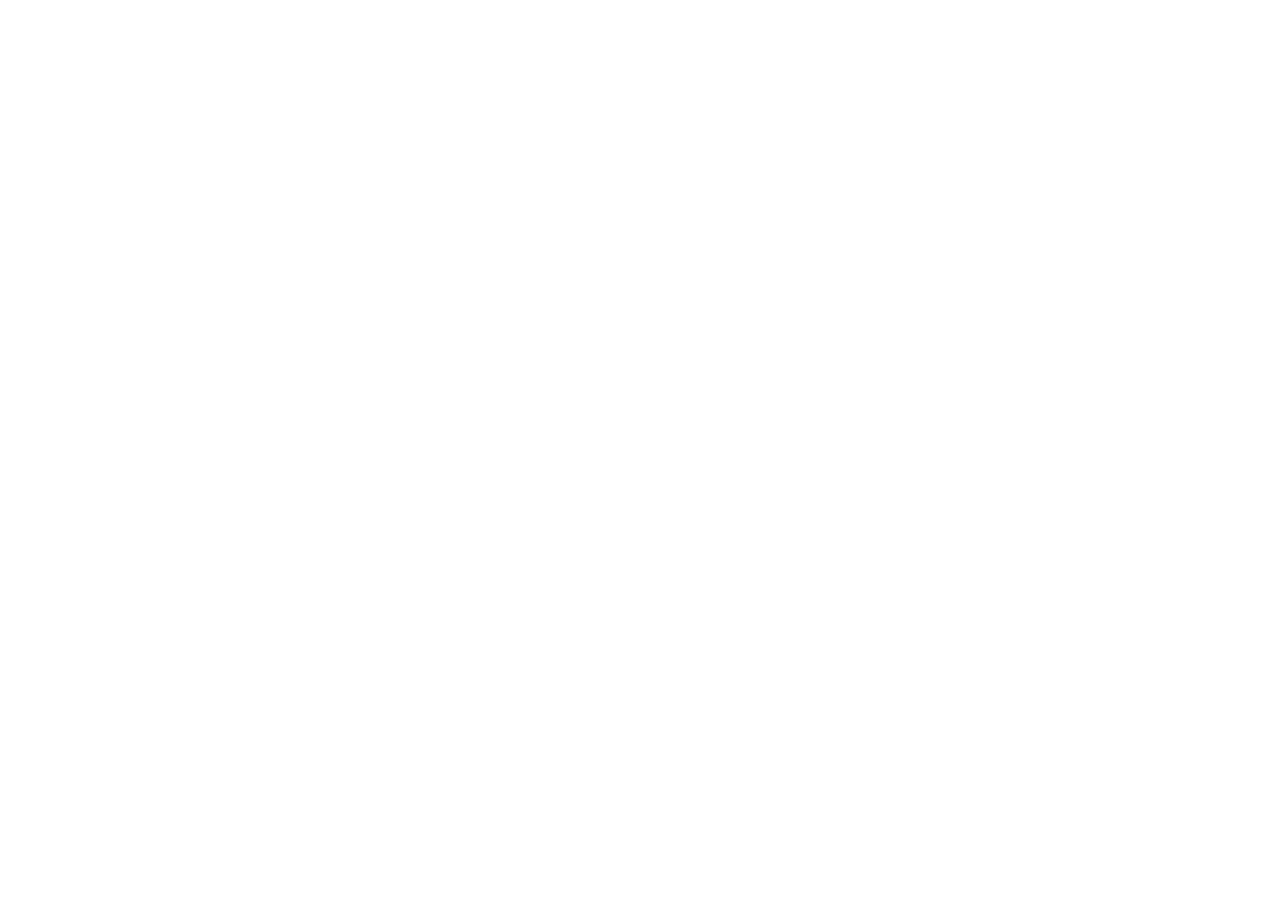
==== index.html @ eddff974 "nothing" ====
<!DOCTYPE html>
<html lang="en">
<head>
    <meta charset="UTF-8">
    <meta http-equiv="X-UA-Compatible" content="IE=edge">
    <meta name="viewport" content="width=device-width, initial-scale=1.0">
    <title>Document</title>
    <link rel="stylesheet" href="style.css">
</head>
    <body>
        <div>
            
        </div>
    </body>
</html>
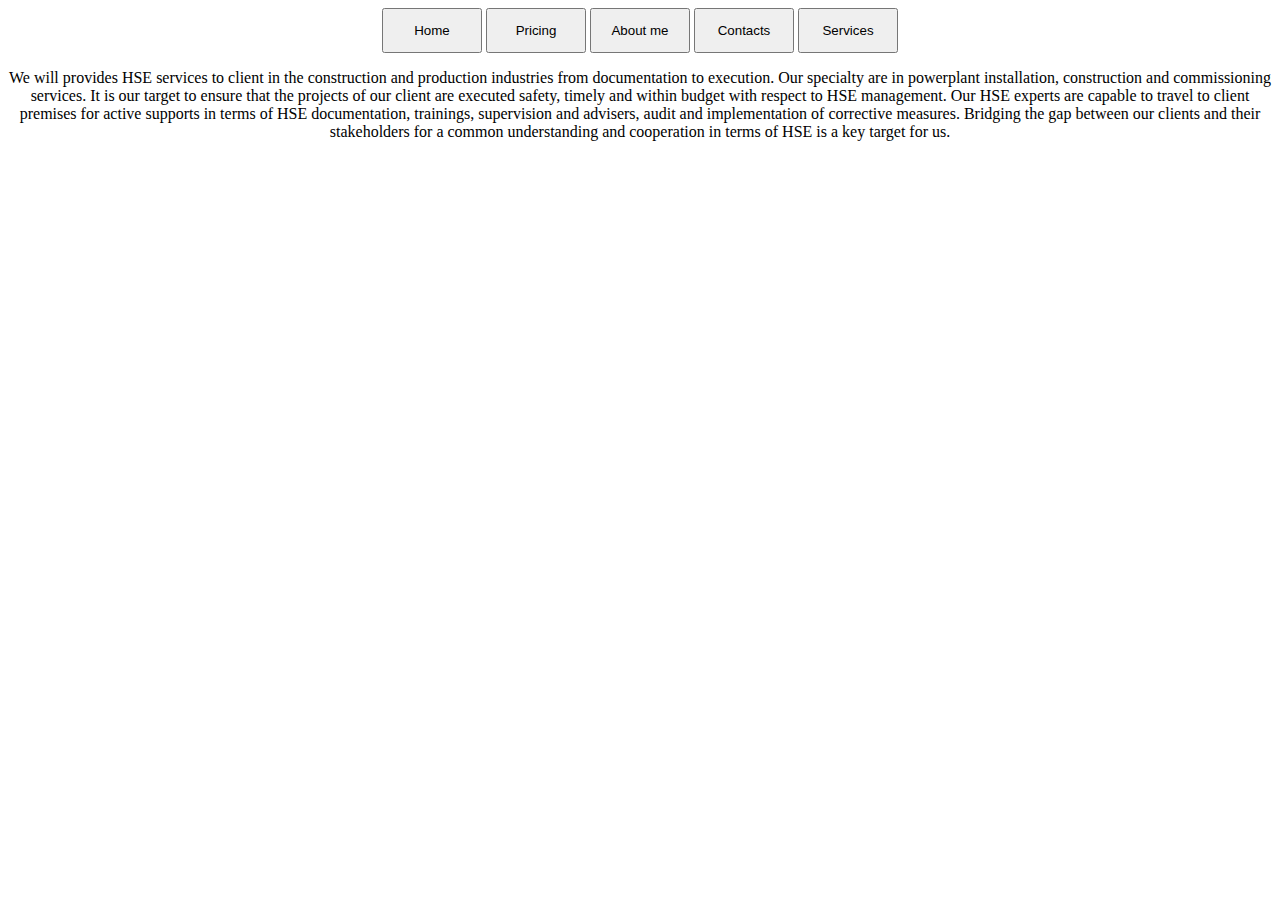
==== commit ef6224a4: "filler text" ====
--- a/index.html
+++ b/index.html
@@ -1,15 +1,27 @@
 <!DOCTYPE html>
 <html lang="en">
-<head>
-    <meta charset="UTF-8">
-    <meta http-equiv="X-UA-Compatible" content="IE=edge">
-    <meta name="viewport" content="width=device-width, initial-scale=1.0">
-    <title>Document</title>
-    <link rel="stylesheet" href="style.css">
-</head>
+    <head>
+        <meta charset="UTF-8">
+        <meta http-equiv="X-UA-Compatible" content="IE=edge">
+        <meta name="viewport" content="width=device-width, initial-scale=1.0">
+        <title>Home</title>
+        <link rel="stylesheet" href="style.css">
+        <link rel="stylesheet" href="program.js">
+    </head>
     <body>
+        <div class="topButtons">
+            <a href="index.html"><button type="button">Home</button></a>
+            <a href="pricing.html"><button type="button">Pricing</button></a>
+            <a href="abtMe.html"><button type="button" >About me</button></a>
+            <a href="contacts.html"><button type="button">Contacts</button></a>
+            <a href="services.html"><button type="button">Services</button></a>
+        </div>
         <div>
-            
+            <p>
+                We will provides HSE services to client in the construction and production industries from documentation to execution. Our specialty are in powerplant installation, construction and commissioning services.  It is our target to ensure that the projects of our client are executed safety, timely and within budget with respect to HSE management.
+                Our HSE experts are capable to travel to client premises for active supports in terms of HSE documentation, trainings, supervision and advisers, audit and implementation of corrective measures.
+                Bridging the gap between our clients and their stakeholders for a common understanding and cooperation in terms of HSE is a key target for us.
+            </p>
         </div>
     </body>
 </html>--- a/style.css
+++ b/style.css
@@ -0,0 +1,13 @@
+div{
+    text-align: center;
+}
+div.topButtons a button{
+    width: 100px;
+    height: 45px ;
+    text-align: center;
+    left: 50%;
+    right: 50%;
+}
+h1{
+    text-align: center;
+}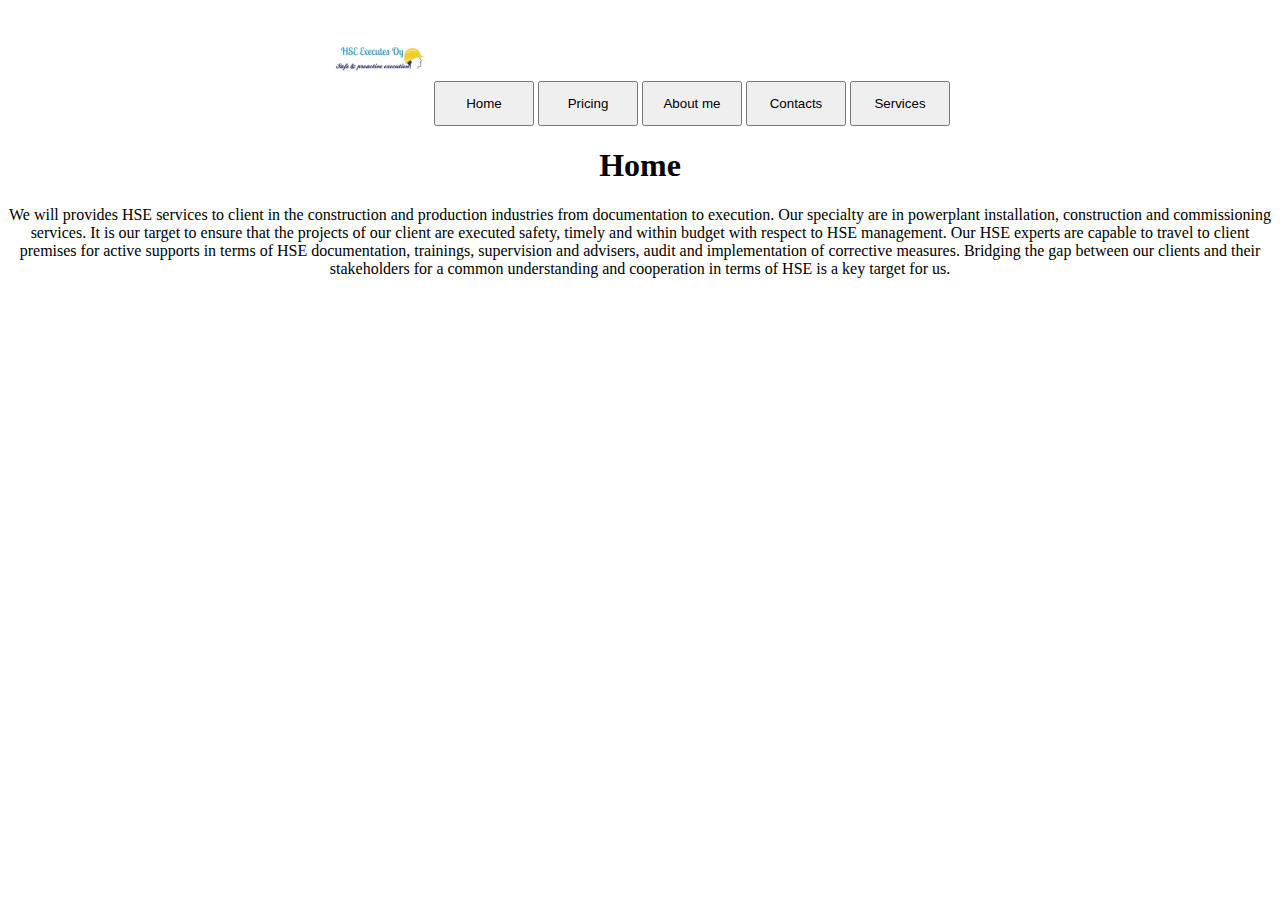
==== commit e9dd52b4: "Logo" ====
--- a/index.html
+++ b/index.html
@@ -9,7 +9,9 @@
         <link rel="stylesheet" href="program.js">
     </head>
     <body>
+        
         <div class="topButtons">
+            <img src="/images/HSE-Executes-logo.jpeg" alt="">
             <a href="index.html"><button type="button">Home</button></a>
             <a href="pricing.html"><button type="button">Pricing</button></a>
             <a href="abtMe.html"><button type="button" >About me</button></a>
@@ -17,6 +19,7 @@
             <a href="services.html"><button type="button">Services</button></a>
         </div>
         <div>
+            <h1>Home</h1>
             <p>
                 We will provides HSE services to client in the construction and production industries from documentation to execution. Our specialty are in powerplant installation, construction and commissioning services.  It is our target to ensure that the projects of our client are executed safety, timely and within budget with respect to HSE management.
                 Our HSE experts are capable to travel to client premises for active supports in terms of HSE documentation, trainings, supervision and advisers, audit and implementation of corrective measures.
--- a/style.css
+++ b/style.css
@@ -10,4 +10,8 @@
 }
 h1{
     text-align: center;
+}
+img{
+    width: 100px;
+    height: auto;
 }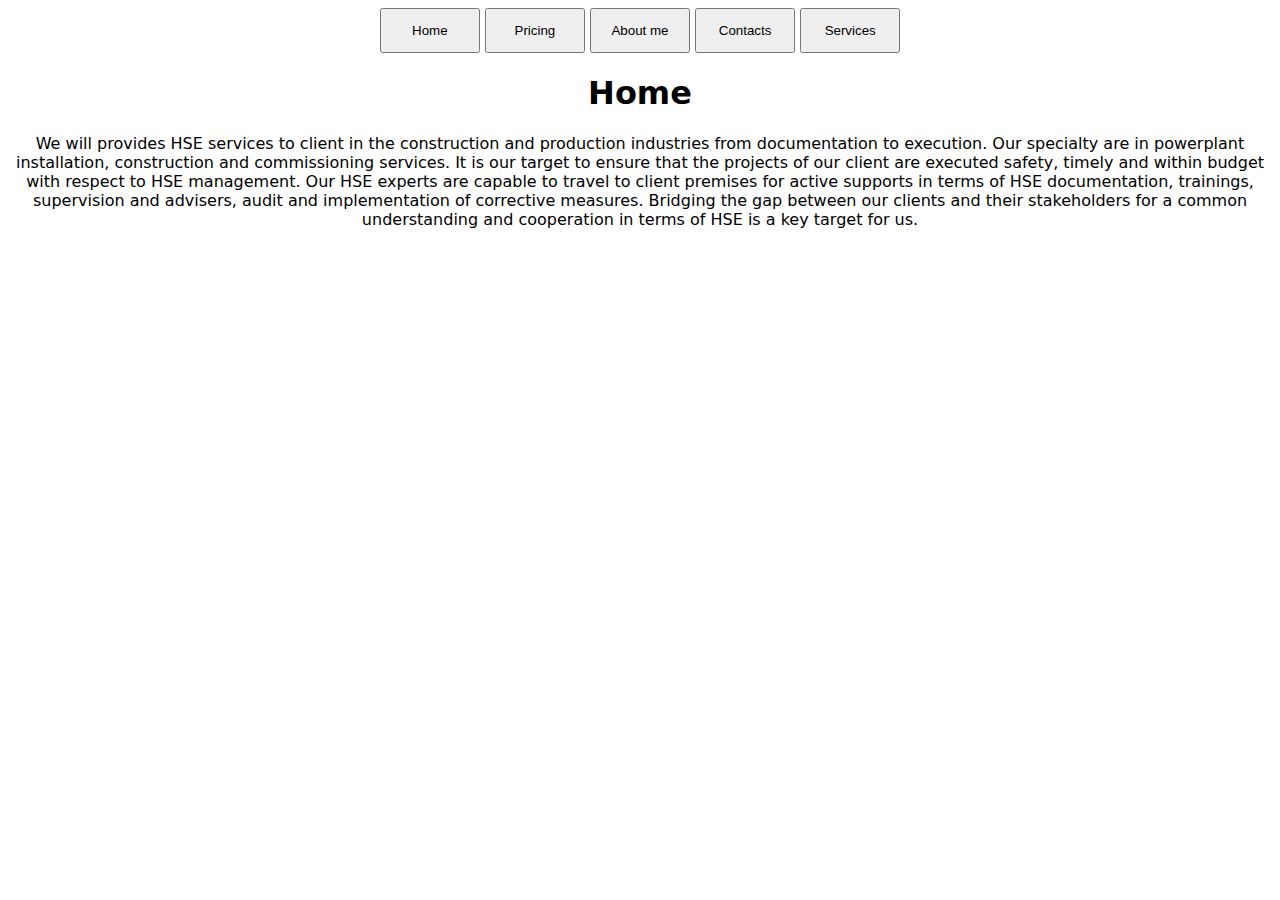
==== commit 9ead1e77: "nothing" ====
--- a/index.html
+++ b/index.html
@@ -8,10 +8,8 @@
         <link rel="stylesheet" href="style.css">
         <link rel="stylesheet" href="program.js">
     </head>
-    <body>
-        
+    <body> 
         <div class="topButtons">
-            <img src="/images/HSE-Executes-logo.jpeg" alt="">
             <a href="index.html"><button type="button">Home</button></a>
             <a href="pricing.html"><button type="button">Pricing</button></a>
             <a href="abtMe.html"><button type="button" >About me</button></a>
--- a/style.css
+++ b/style.css
@@ -1,3 +1,6 @@
+body{
+    font-family: system-ui, -apple-system, BlinkMacSystemFont, 'Segoe UI', Roboto, Oxygen, Ubuntu, Cantarell, 'Open Sans', 'Helvetica Neue', sans-serif;
+}
 div{
     text-align: center;
 }
@@ -12,6 +15,7 @@
     text-align: center;
 }
 img{
-    width: 100px;
-    height: auto;
+    width: 150px;
+    height: 50px;
+    margin-top: 25px;
 }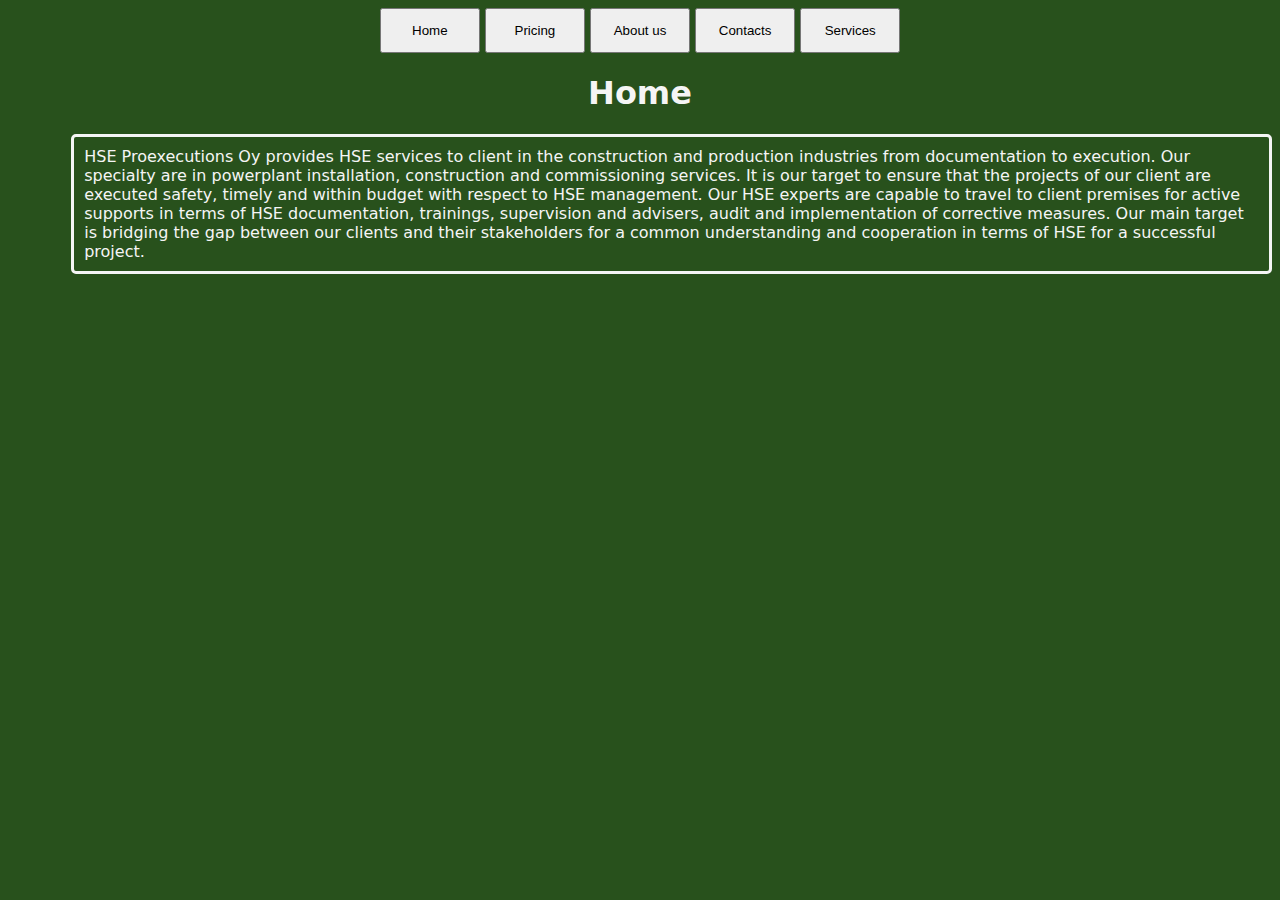
==== commit 8d4031b5: "txt fixes" ====
--- a/index.html
+++ b/index.html
@@ -12,17 +12,16 @@
         <div class="topButtons">
             <a href="index.html"><button type="button">Home</button></a>
             <a href="pricing.html"><button type="button">Pricing</button></a>
-            <a href="abtMe.html"><button type="button" >About me</button></a>
+            <a href="abtMe.html"><button type="button" >About us</button></a>
             <a href="contacts.html"><button type="button">Contacts</button></a>
             <a href="services.html"><button type="button">Services</button></a>
         </div>
         <div>
             <h1>Home</h1>
             <p>
-                We will provides HSE services to client in the construction and production industries from documentation to execution. Our specialty are in powerplant installation, construction and commissioning services.  It is our target to ensure that the projects of our client are executed safety, timely and within budget with respect to HSE management.
+                HSE Proexecutions Oy provides HSE services to client in the construction and production industries from documentation to execution. Our specialty are in powerplant installation, construction and commissioning services.  It is our target to ensure that the projects of our client are executed safety, timely and within budget with respect to HSE management.
                 Our HSE experts are capable to travel to client premises for active supports in terms of HSE documentation, trainings, supervision and advisers, audit and implementation of corrective measures.
-                Bridging the gap between our clients and their stakeholders for a common understanding and cooperation in terms of HSE is a key target for us.
-            </p>
+                Our main target is bridging the gap between our clients and their stakeholders for a common understanding and cooperation in terms of HSE for a successful project.           </p>
         </div>
     </body>
 </html>--- a/style.css
+++ b/style.css
@@ -1,5 +1,7 @@
 body{
     font-family: system-ui, -apple-system, BlinkMacSystemFont, 'Segoe UI', Roboto, Oxygen, Ubuntu, Cantarell, 'Open Sans', 'Helvetica Neue', sans-serif;
+    background-color: #28511c;
+    color: whitesmoke;
 }
 div{
     text-align: center;
@@ -14,8 +16,36 @@
 h1{
     text-align: center;
 }
-img{
-    width: 150px;
-    height: 50px;
-    margin-top: 25px;
+div.profileImg img{
+    text-align: center;
+    border-radius: 50%;
+    border-color: black;
+    border-style: solid;
+    left: 50%;
+    right: 50%;
+}
+#title{
+    text-align: center;
+    font-size: larger;
+}
+p#abtLew{
+    text-align: center;
+    width: 350px;
+    margin: 0 auto;
+    left: 50%;
+    right: 50%;
+}
+li{
+    text-align: left;
+    margin-left: 5%;
+}
+p#title{
+    border-style: none;
+}
+p{
+    border-style: solid;
+    border-radius: 5px;
+    padding: 10px;
+    text-align: left;
+    margin-left: 5%;
 }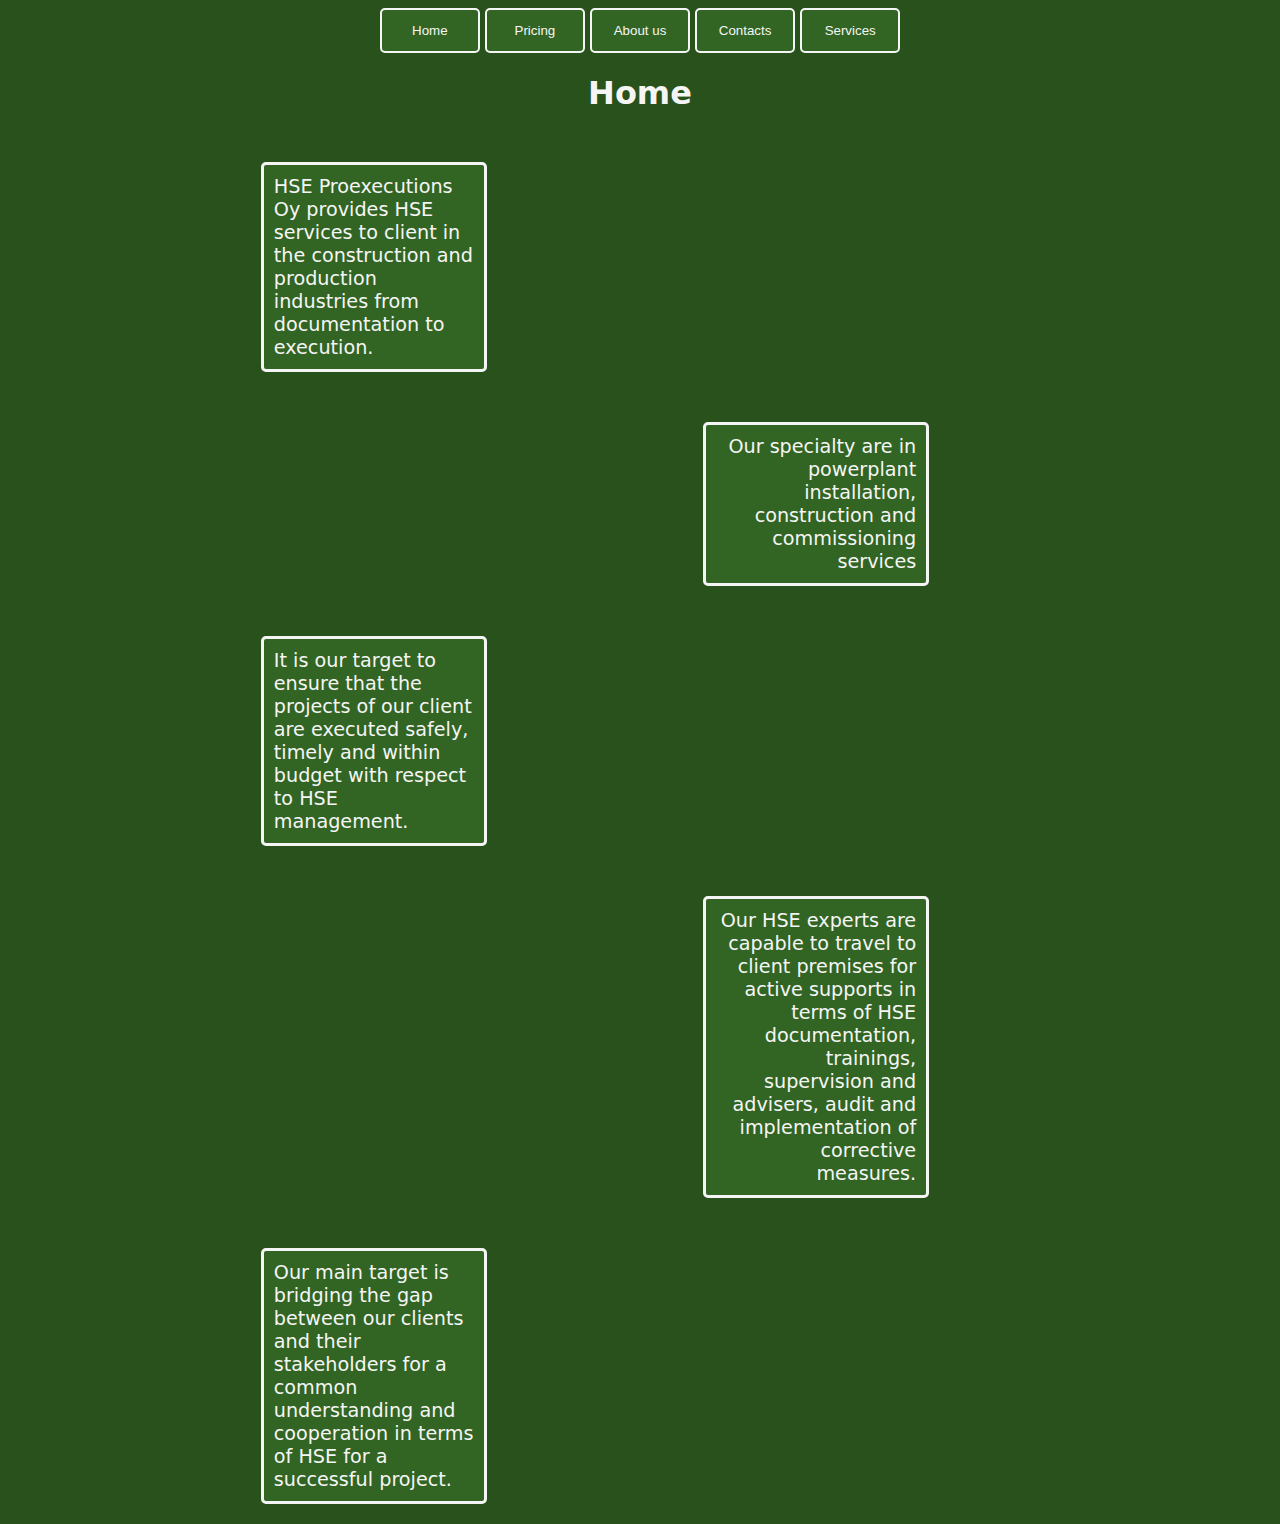
==== commit a2029e50: "text style change" ====
--- a/index.html
+++ b/index.html
@@ -18,10 +18,11 @@
         </div>
         <div>
             <h1>Home</h1>
-            <p>
-                HSE Proexecutions Oy provides HSE services to client in the construction and production industries from documentation to execution. Our specialty are in powerplant installation, construction and commissioning services.  It is our target to ensure that the projects of our client are executed safety, timely and within budget with respect to HSE management.
-                Our HSE experts are capable to travel to client premises for active supports in terms of HSE documentation, trainings, supervision and advisers, audit and implementation of corrective measures.
-                Our main target is bridging the gap between our clients and their stakeholders for a common understanding and cooperation in terms of HSE for a successful project.           </p>
+            <p class="homeBoxL">HSE Proexecutions Oy provides HSE services to client in the construction and production industries from documentation to execution.</p>
+            <p class="homeBoxR">Our specialty are in powerplant installation, construction and commissioning services</p>
+            <p class="homeBoxL">It is our target to ensure that the projects of our client are executed safely, timely and within budget with respect to HSE management.</p>
+            <p class="homeBoxR">Our HSE experts are capable to travel to client premises for active supports in terms of HSE documentation, trainings, supervision and advisers, audit and implementation of corrective measures.</p>
+            <p class="homeBoxL">Our main target is bridging the gap between our clients and their stakeholders for a common understanding and cooperation in terms of HSE for a successful project.</p>
         </div>
     </body>
 </html>--- a/style.css
+++ b/style.css
@@ -2,6 +2,7 @@
     font-family: system-ui, -apple-system, BlinkMacSystemFont, 'Segoe UI', Roboto, Oxygen, Ubuntu, Cantarell, 'Open Sans', 'Helvetica Neue', sans-serif;
     background-color: #28511c;
     color: whitesmoke;
+
 }
 div{
     text-align: center;
@@ -12,6 +13,11 @@
     text-align: center;
     left: 50%;
     right: 50%;
+    color: whitesmoke;
+    background-color: #326523;
+    border-color: whitesmoke;
+    border-radius: 5px;
+    border-style: solid;
 }
 h1{
     text-align: center;
@@ -24,11 +30,12 @@
     left: 50%;
     right: 50%;
 }
-#title{
+p#title{
     text-align: center;
     font-size: larger;
+    border-style: none;
 }
-p#abtLew{
+#abtLew{
     text-align: center;
     width: 350px;
     margin: 0 auto;
@@ -39,13 +46,25 @@
     text-align: left;
     margin-left: 5%;
 }
-p#title{
-    border-style: none;
-}
 p{
     border-style: solid;
     border-radius: 5px;
     padding: 10px;
     text-align: left;
     margin-left: 5%;
+    background-color: #326523;
+}
+p.homeBoxL{
+    margin-top: 50px;
+    font-size: larger;
+    text-align: left;
+    width: 200px;
+    margin-left: 20%;
+}
+p.homeBoxR{
+    margin-top: 50px;
+    font-size: larger;
+    width: 200px;
+    margin-left: 55%;
+    text-align: right;
 }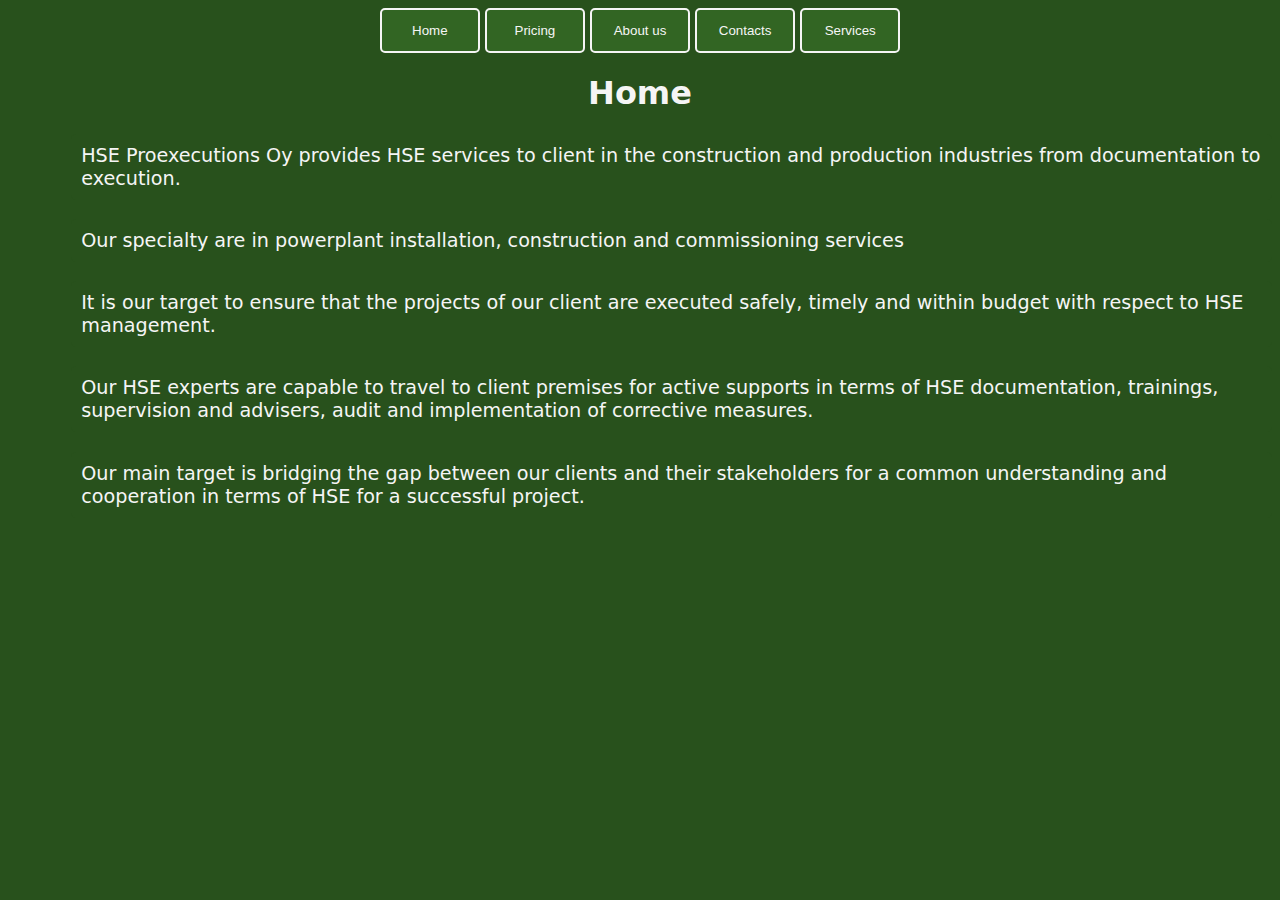
==== commit 58ce0024: "alingment change" ====
--- a/index.html
+++ b/index.html
@@ -18,11 +18,11 @@
         </div>
         <div>
             <h1>Home</h1>
-            <p class="homeBoxL">HSE Proexecutions Oy provides HSE services to client in the construction and production industries from documentation to execution.</p>
-            <p class="homeBoxR">Our specialty are in powerplant installation, construction and commissioning services</p>
-            <p class="homeBoxL">It is our target to ensure that the projects of our client are executed safely, timely and within budget with respect to HSE management.</p>
-            <p class="homeBoxR">Our HSE experts are capable to travel to client premises for active supports in terms of HSE documentation, trainings, supervision and advisers, audit and implementation of corrective measures.</p>
-            <p class="homeBoxL">Our main target is bridging the gap between our clients and their stakeholders for a common understanding and cooperation in terms of HSE for a successful project.</p>
+            <p class="hometxt">HSE Proexecutions Oy provides HSE services to client in the construction and production industries from documentation to execution.</p>
+            <p class="hometxt">Our specialty are in powerplant installation, construction and commissioning services</p>
+            <p class="hometxt">It is our target to ensure that the projects of our client are executed safely, timely and within budget with respect to HSE management.</p>
+            <p class="hometxt">Our HSE experts are capable to travel to client premises for active supports in terms of HSE documentation, trainings, supervision and advisers, audit and implementation of corrective measures.</p>
+            <p class="hometxt">Our main target is bridging the gap between our clients and their stakeholders for a common understanding and cooperation in terms of HSE for a successful project.</p>
         </div>
     </body>
 </html>--- a/style.css
+++ b/style.css
@@ -2,7 +2,6 @@
     font-family: system-ui, -apple-system, BlinkMacSystemFont, 'Segoe UI', Roboto, Oxygen, Ubuntu, Cantarell, 'Open Sans', 'Helvetica Neue', sans-serif;
     background-color: #28511c;
     color: whitesmoke;
-
 }
 div{
     text-align: center;
@@ -54,17 +53,8 @@
     margin-left: 5%;
     background-color: #326523;
 }
-p.homeBoxL{
-    margin-top: 50px;
+p.hometxt{
+    background-color: #28511c;
     font-size: larger;
-    text-align: left;
-    width: 200px;
-    margin-left: 20%;
-}
-p.homeBoxR{
-    margin-top: 50px;
-    font-size: larger;
-    width: 200px;
-    margin-left: 55%;
-    text-align: right;
+    border-style: none;
 }